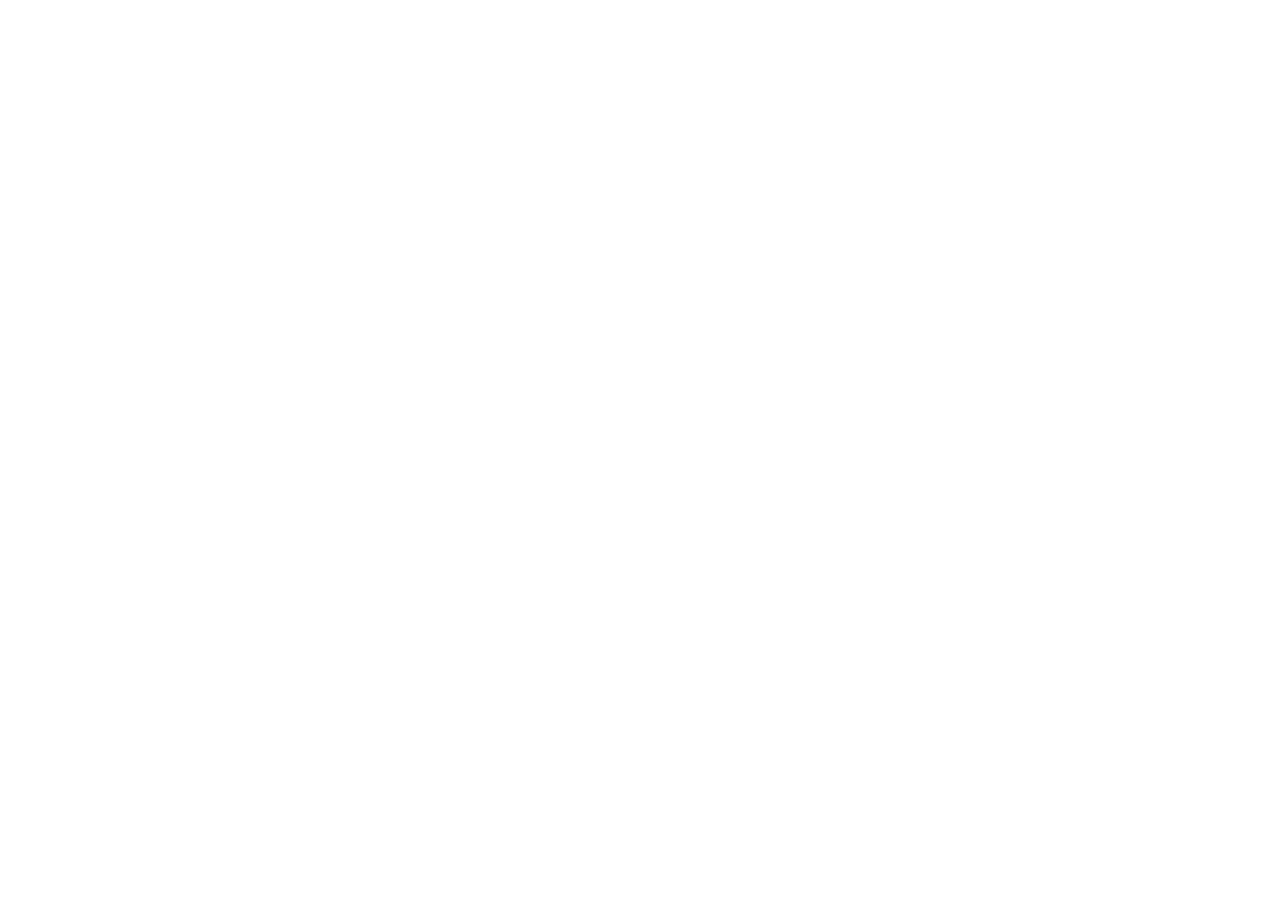
==== index.html @ 6fd76f54 "new file:   index.html" ====
<!DOCTYPE html>
<html lang="en">
<head>
    <meta charset="UTF-8">
    <meta name="viewport" content="width=device-width, initial-scale=1.0">
    <title>Document</title>
</head>
<body>
    
</body>
</html>
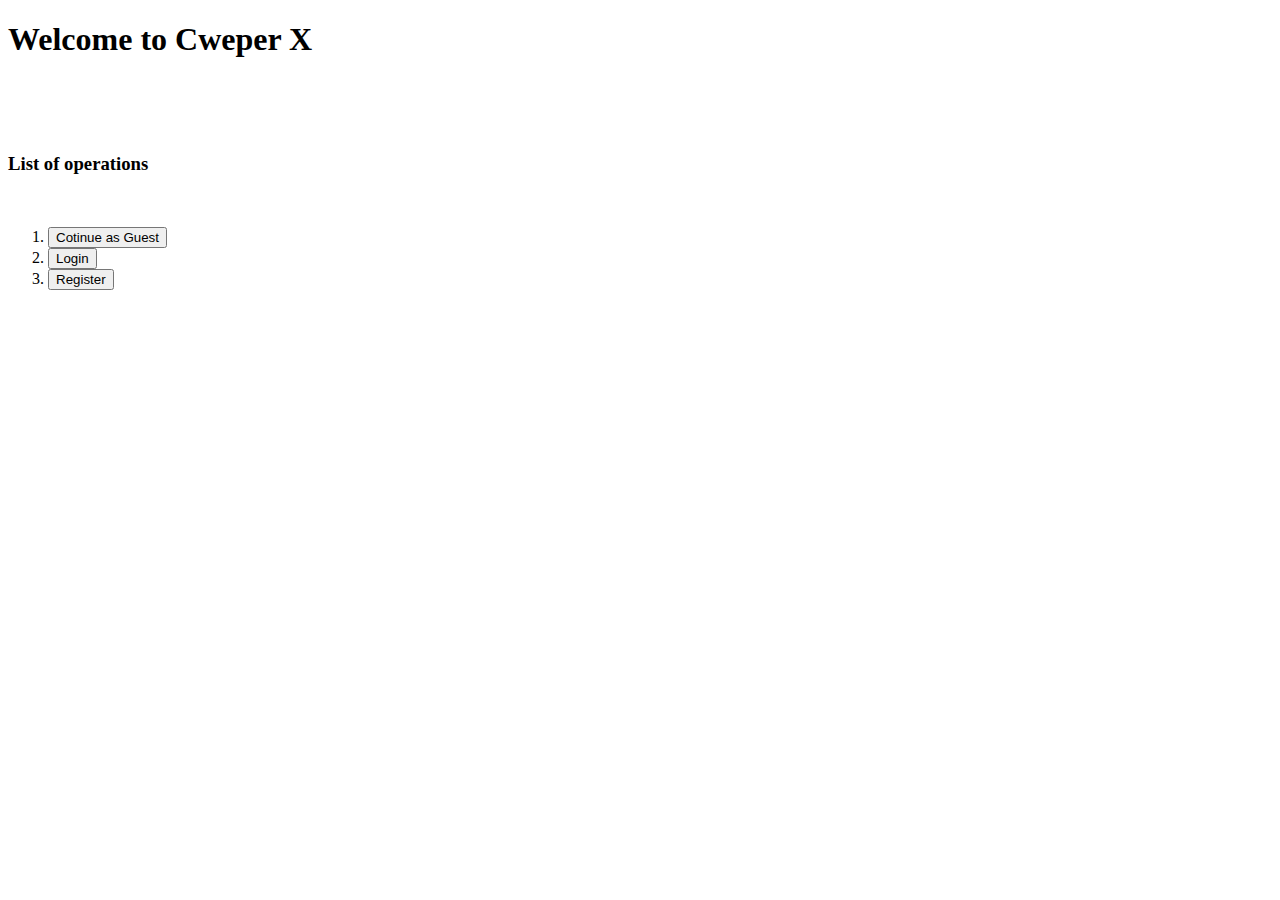
==== commit 11ab00b1: "new file:   Data/home.html modified:   index.html" ====
--- a/index.html
+++ b/index.html
@@ -3,9 +3,15 @@
 <head>
     <meta charset="UTF-8">
     <meta name="viewport" content="width=device-width, initial-scale=1.0">
-    <title>Document</title>
+    <title>Cweper X - Landing</title>
 </head>
 <body>
-    
+    <h1>Welcome to Cweper X</h1><br><br><br>
+    <h3>List of operations</h3><br>
+    <ol>
+        <li><button>Cotinue as Guest</button></li>
+        <li><button>Login</button></li>
+        <li><button>Register</button></li>
+    </ol>
 </body>
 </html>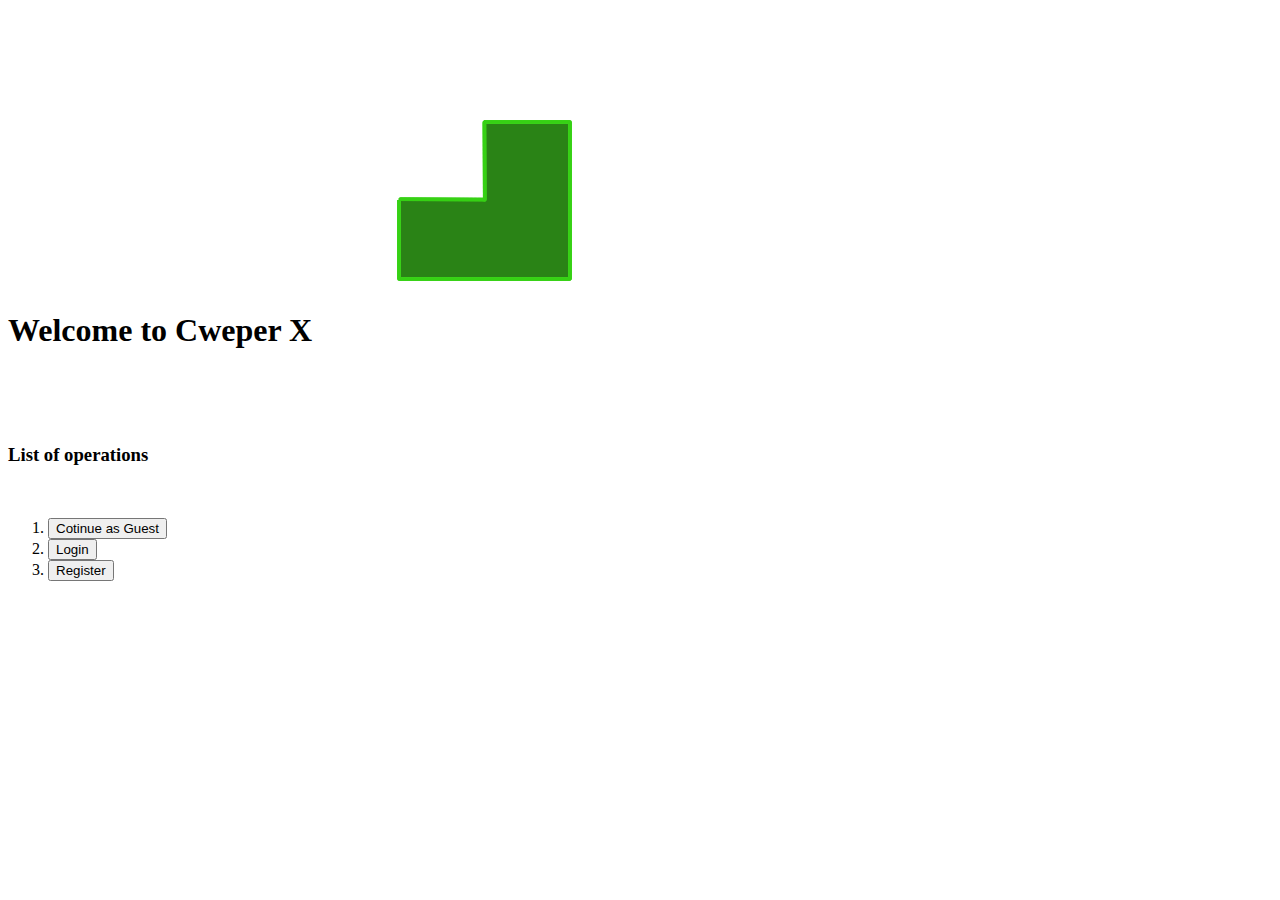
==== commit 5f8789fc: "new file:   .vscode/launch.json new file:   Data/FONT/Comfortaa.ttf new file:   Data/IMG/favicon.kra" ====
--- a/index.html
+++ b/index.html
@@ -4,14 +4,23 @@
     <meta charset="UTF-8">
     <meta name="viewport" content="width=device-width, initial-scale=1.0">
     <title>Cweper X - Landing</title>
+    <link rel="icon" href="Data/IMG/favicon.png">
 </head>
 <body>
-    <h1>Welcome to Cweper X</h1><br><br><br>
+    <h1>Welcome to Cweper X <img src="Data/IMG/favicon.png"></h1><br><br><br>
     <h3>List of operations</h3><br>
     <ol>
-        <li><button>Cotinue as Guest</button></li>
+        <li><button onclick="g()">Cotinue as Guest</button></li>
         <li><button>Login</button></li>
         <li><button>Register</button></li>
     </ol>
 </body>
-</html>+</html>
+
+<script>
+    function g() {
+        localStorage.setItem("Username", "g");
+
+        window.location.href = "Data/home.html";
+    }
+</script>